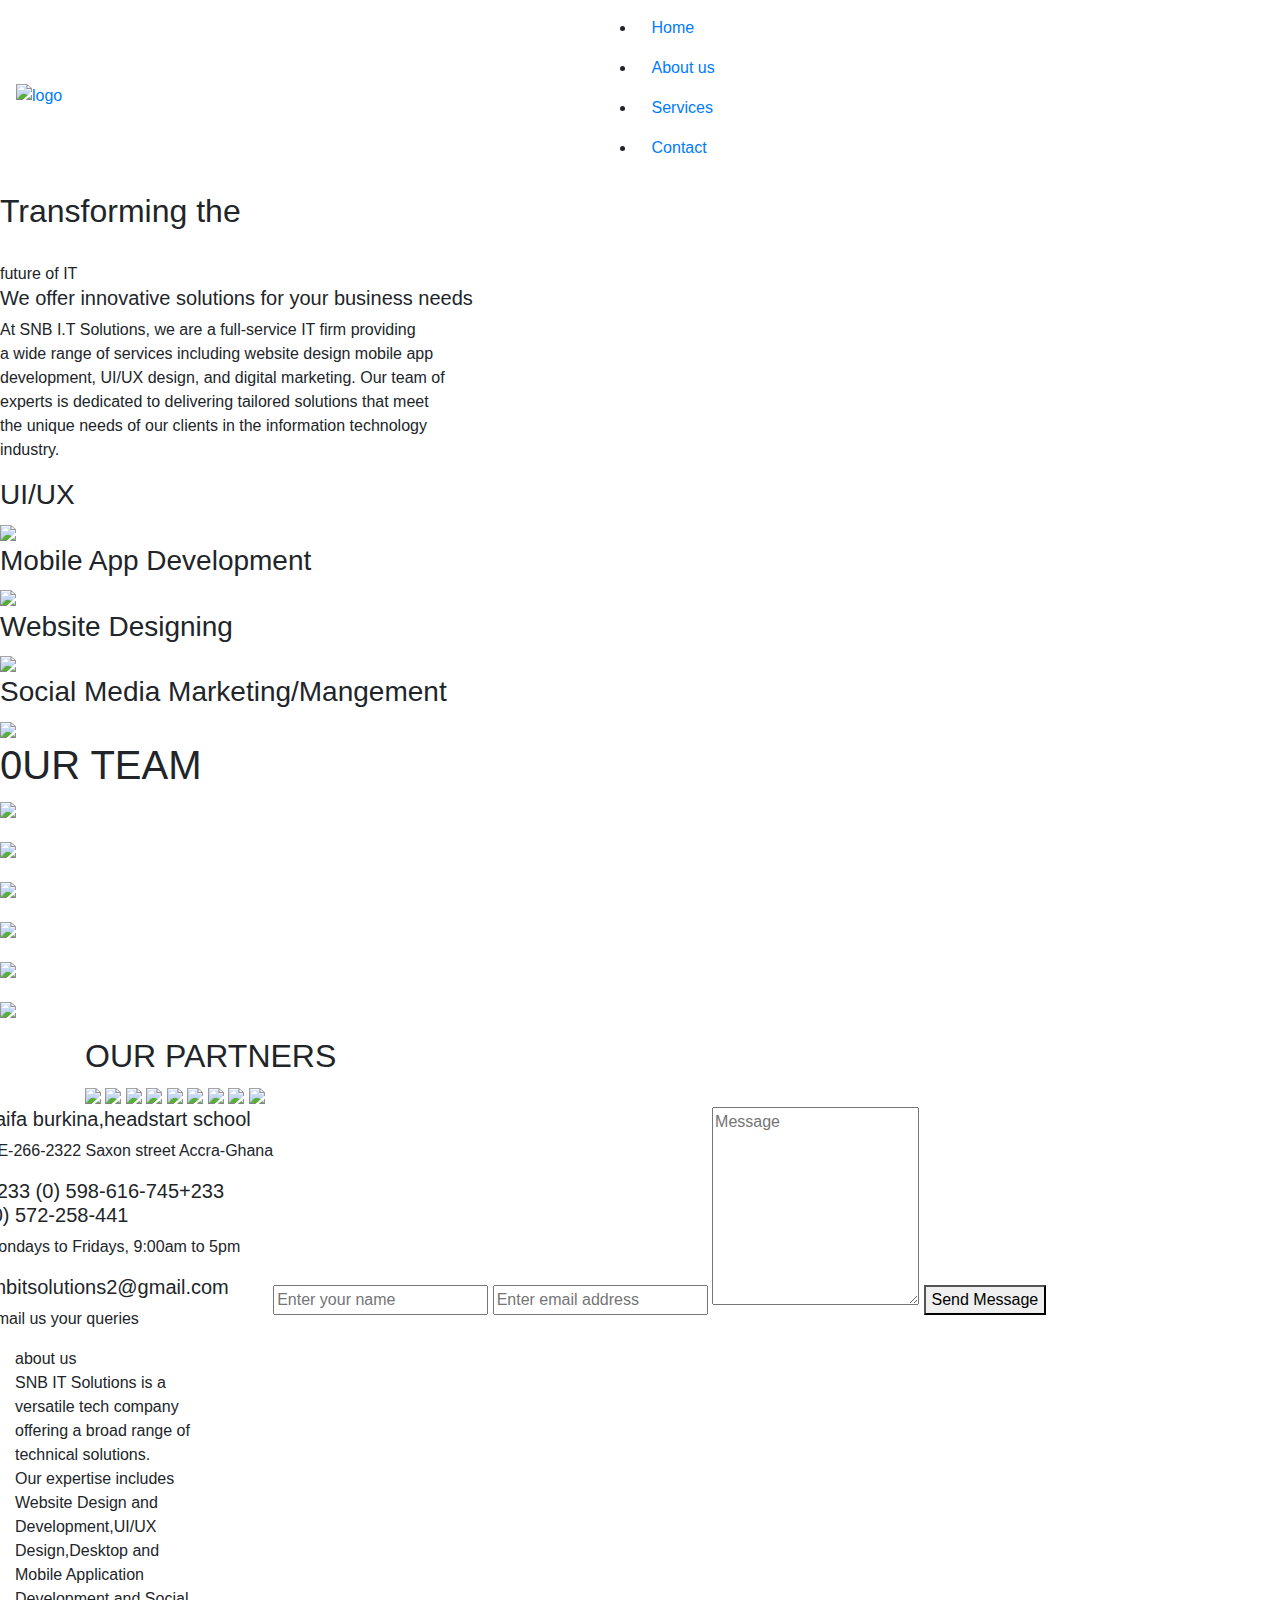
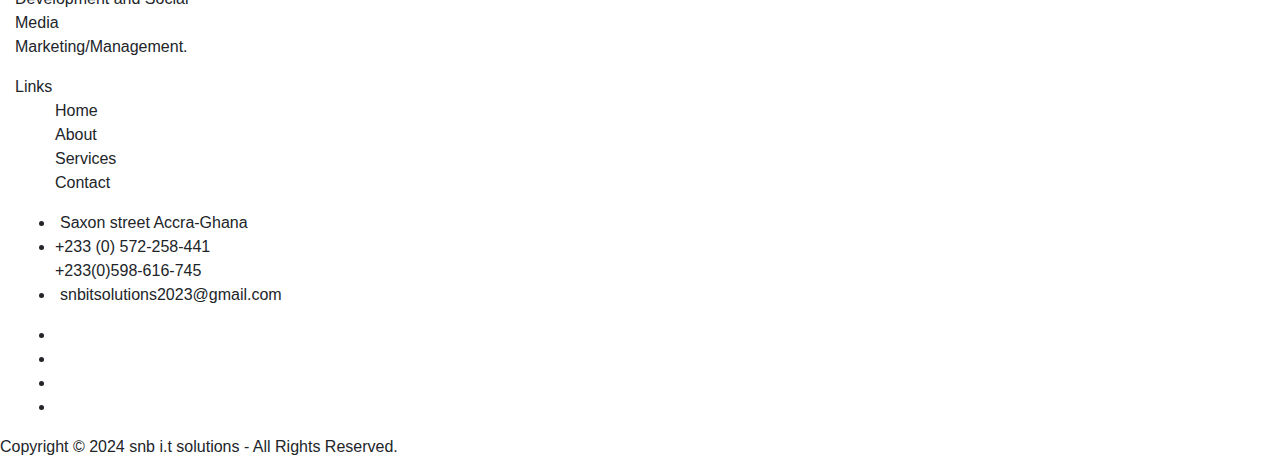
==== index.html @ c9ddc900 "kwadjoAfriyie" ====
<!DOCTYPE html>
<html lang="en">
<head>
    <meta charset="UTF-8">
    <meta name="viewport" content="width=device-width, initial-scale=1.0">
    <title>SNB I.T Solutions</title>
    <link rel="stylesheet" href="style.css">
    <link rel="preconnect" href="https://fonts.googleapis.com">
    <script src="https://kit.fontawesome.com/a076d05399.js" crossorigin="anonymous"></script>
    <script src="https://kit.fontawesome.com/1165876da6.js" crossorigin="anonymous"></script>
    <link rel="preconnect" href="https://fonts.gstatic.com" crossorigin> 
    <link href="https://fonts.googleapis.com/css2?family=Open+Sans:ital,wght@0,300..800;1,300..800&family=Rubik:ital,wght@0,300..900;1,300..900&display=swap" rel="stylesheet">
    <link rel="stylesheet" href="https://maxcdn.bootstrapcdn.com/bootstrap/4.5.2/css/bootstrap.min.css">
    <script src="https://ajax.googleapis.com/ajax/libs/jquery/3.5.1/jquery.min.js"></script>
    <script src="https://cdnjs.cloudflare.com/ajax/libs/popper.js/1.16.0/umd/popper.min.js"></script>
    <script src="https://kit.fontawesome.com/94aa56387a.js" crossorigin="anonymous"></script>
    <script src="https://maxcdn.bootstrapcdn.com/bootstrap/4.5.2/js/bootstrap.min.js"></script>
</head>
<body>

 <header class="header">

    <nav class="navbar">
        <a href="#" class="nav-logo">
        <img src="images/snb.png" alt="logo" class="logo">
        </a>
            <ul class="nav-menu">
                <li class="nav-item">
                    <a href="index.html" class="nav-link">Home</a>
                </li>
                <li class="nav-item">
                    <a href="about.html" class="nav-link">About us</a>
                </li>
                <li class="nav-item">
                    <a href="services.html" class="nav-link">Services</a>
                </li>
                <li class="nav-item">
                    <a href="contact.html" class="nav-link">Contact</a>
                </li>
            </ul>
            <div class="hamburger">
                <span class="bar"></span>
                <span class="bar"></span>
                <span class="bar"></span>
            </div>
    </nav>

        <div class="text-box">
            <h2> Transforming the </h2> <br>
             <span>future of IT</span>
            <h5>We offer innovative solutions for your business needs</h5>
    
            <h2 class="solutions"></h2>
            <p class="par">
            At SNB I.T Solutions, we are a full-service IT firm providing <br>
            a wide range of services including website design mobile app<br>
            development, UI/UX design, and digital marketing. Our team of <br>
            experts is dedicated to delivering tailored solutions that meet <br>
            the unique needs of our clients in the information technology <br>
            industry.</p>
        </div>
 </header>




<!-------------------------------ABOUT US SECTION--------------------------------------------->





<section class="container__image">
    <div class="course-image">
    <h3>UI/UX</h3>
    <img src="images/UIandUX.jpg">
    </div>
    
    <div class="course-image">
    <h3>Mobile App Development</h3>
    <img src="images/mobileappdev.jpg">
    </div>
    
    <div class="course-image">
    <h3>Website Designing</h3>
    <img src="images/webdesigner.jpg">
    </div>
    
    <div class="course-image">
    <h3>Social Media Marketing/Mangement</h3>
    <img src="images/marketingadsocialmediamng.jpg">
    </div>
    </section>







<!-------------------------------------OUR TEAM----------------------------------------------------->

<div class="h-div">
    <h1>0UR TEAM</h1>
</div>
<section class="members">

    <div class="wrapper">
        <div class="CARD">
            <img src="images/topsy.jpg">
            <div class="info">
                <h5></h5>
                <p></p>
            </div>
        </div>
        <div class="CARD">
            <img src="images/backend.jpg">
            <div class="info">
                <h5></h5>
                <p></p>
            </div>
        </div>
        <div class="CARD">
            <img src="images/IMG-20241110-WA0057.jpg">
            <div class="info">
                <h5></h5>
                <p></p>
            </div>
        </div>
        <div class="CARD">
            <img src="images/lester.png">
            <div class="info">
                <h5></h5>
                <p></p>
            </div>
        </div>
        <div class="CARD">
            <img src="images/UXnUidesigner.jpg">
            <div class="info">
                <h5></h5>
                <p></p>
            </div>
        </div>
        <div class="CARD">
            <img src="images/doc.jpg">
            <div class="info">
                <h5></h5>
                <p></p>
            </div>
        </div>
        </div>
    </section>


<!---------------------------------------------OUR PARTNERS SECTION----------------------------------------->



    
<section class="container">
    <div class="image-section-title"><h2><span>OUR PARTNERS</span></h2>
    <div class="image-row">
        <img src="images/food.jpg" width="80">
        <img src="images/church.jpg" width="200">
        <img src="images/image.png" width="50">
        <img src="images/cocotee.png" width="100">
        <img src="images/1.png">
        <img src="images/2.png">
        <img src="images/3.png">
        <img src="images/lukz.jpg">
        <img src="images/firm answers.png">
    </div>
</section>


    <!------------------------------CONTACT SECTION--------------------------->

      



    <section class="contact-us">

        <div class="row">
            <div class="contact">
                <div>
                    <i class="fa fa-home"></i>
                    <span>
                        <h5>Taifa burkina,headstart school</h5>
                        <p>GE-266-2322 Saxon street Accra-Ghana</p>
                    </span>
                </div>
                <div>
                    <i class="fa fa-phone"></i>
                    <span>
                        <h5>+233 (0) 598-616-745+233<br> (0) 572-258-441</h5>
                        <p> Mondays to Fridays, 9:00am to 5pm</p>
                    </span>
                </div>
                <div>
                    <i class="fa fa-envelope-o"></i>
                    <span>
                        <h5>snbitsolutions2@gmail.com</h5>
                        <p>Email us your queries</p>
                    </span>
                </div>
            </div>
        
    
            <div class="contact-col">

            <form action="https://formsubmit.co/snbitsolutions2@gmail.com" method="POST">
                <!--honey pot-->
              <input type="text" name="_honey" style="display: none;">
               <!--Disable Captcha-->
               <input type="hidden" name="_captcha" value="false"> 

               <input type="hidden" name="next" value="https://kwadjoafriyieokrah.github.io/Mr-Okrah/Thank You!.html">
               
                <input type="text" name="name" placeholder="Enter your name" required>
                <input type="email"  name="email" placeholder="Enter email address" required>
                <textarea rows="8" name="Message" placeholder="Message" required></textarea>
                <button type="submit" name="submit" class="hero-btn red-btn">Send Message</button>
                </form>
            </div>
        </div>
    </section>
    





<!--------------------------------------footer Section------------------------>




<footer>
    <div class="container-div">
        <div class="row-box">
            <div class="col-lg-2 col-md-6 square">
            <div class="brand">about us</div>
            <p class="about">
            SNB IT Solutions is a versatile tech company offering a broad range of technical solutions.<br>
            Our expertise includes Website Design and Development,UI/UX Design,Desktop and Mobile Application
            Development and Social Media Marketing/Management.         
            </p>
            </div>
          
            <div class="col-lg-2 col-md-6 square">
                <div class="heading">Links</div>
                <ul class="l-list">
                    <li style="display: block;">Home</li>
                    <li style="display: block;">About</li>
                    <li style="display: block;">Services</li>
                    <li style="display: block;">Contact</li>
                </ul>
            </div>
            <div class="col-lg-4 col-md-6 square">
                <div class="heading"></div>
                <ul class="contact-div">
                    <li><i class="fa fa-map-marker" style="margin-right: 5px;"></i><span>Saxon street Accra-Ghana</span></li>
                    <li><i class="fa fa-phone fa"></i><span>+233 (0) 572-258-441</span>
                    <span class="inline"><br>+233(0)598-616-745</span></li>
                    <li><i class="fa fa-envelope" style="margin-right: 5px;"></i><span>snbitsolutions2023@gmail.com</span></li>
                </ul>
                   <ul class="social-media" >
                    <li><i class="fa fa-facebook fa"></i></li>
                    <li><i class="fa fa-instagram fa"></i></li>
                    <li><i class="fa fa-linkedin fa"></i></li>
                    <li><i class="fa fa-twitter fa"></i></li>
                </ul>
            </div>
        </div>
    </div>
</footer>
<!-------------after footer----->
<div class="copy">Copyright © 2024 snb i.t solutions - All Rights Reserved.</a></div>









<script src="script.js"></script>
</body>
</html>
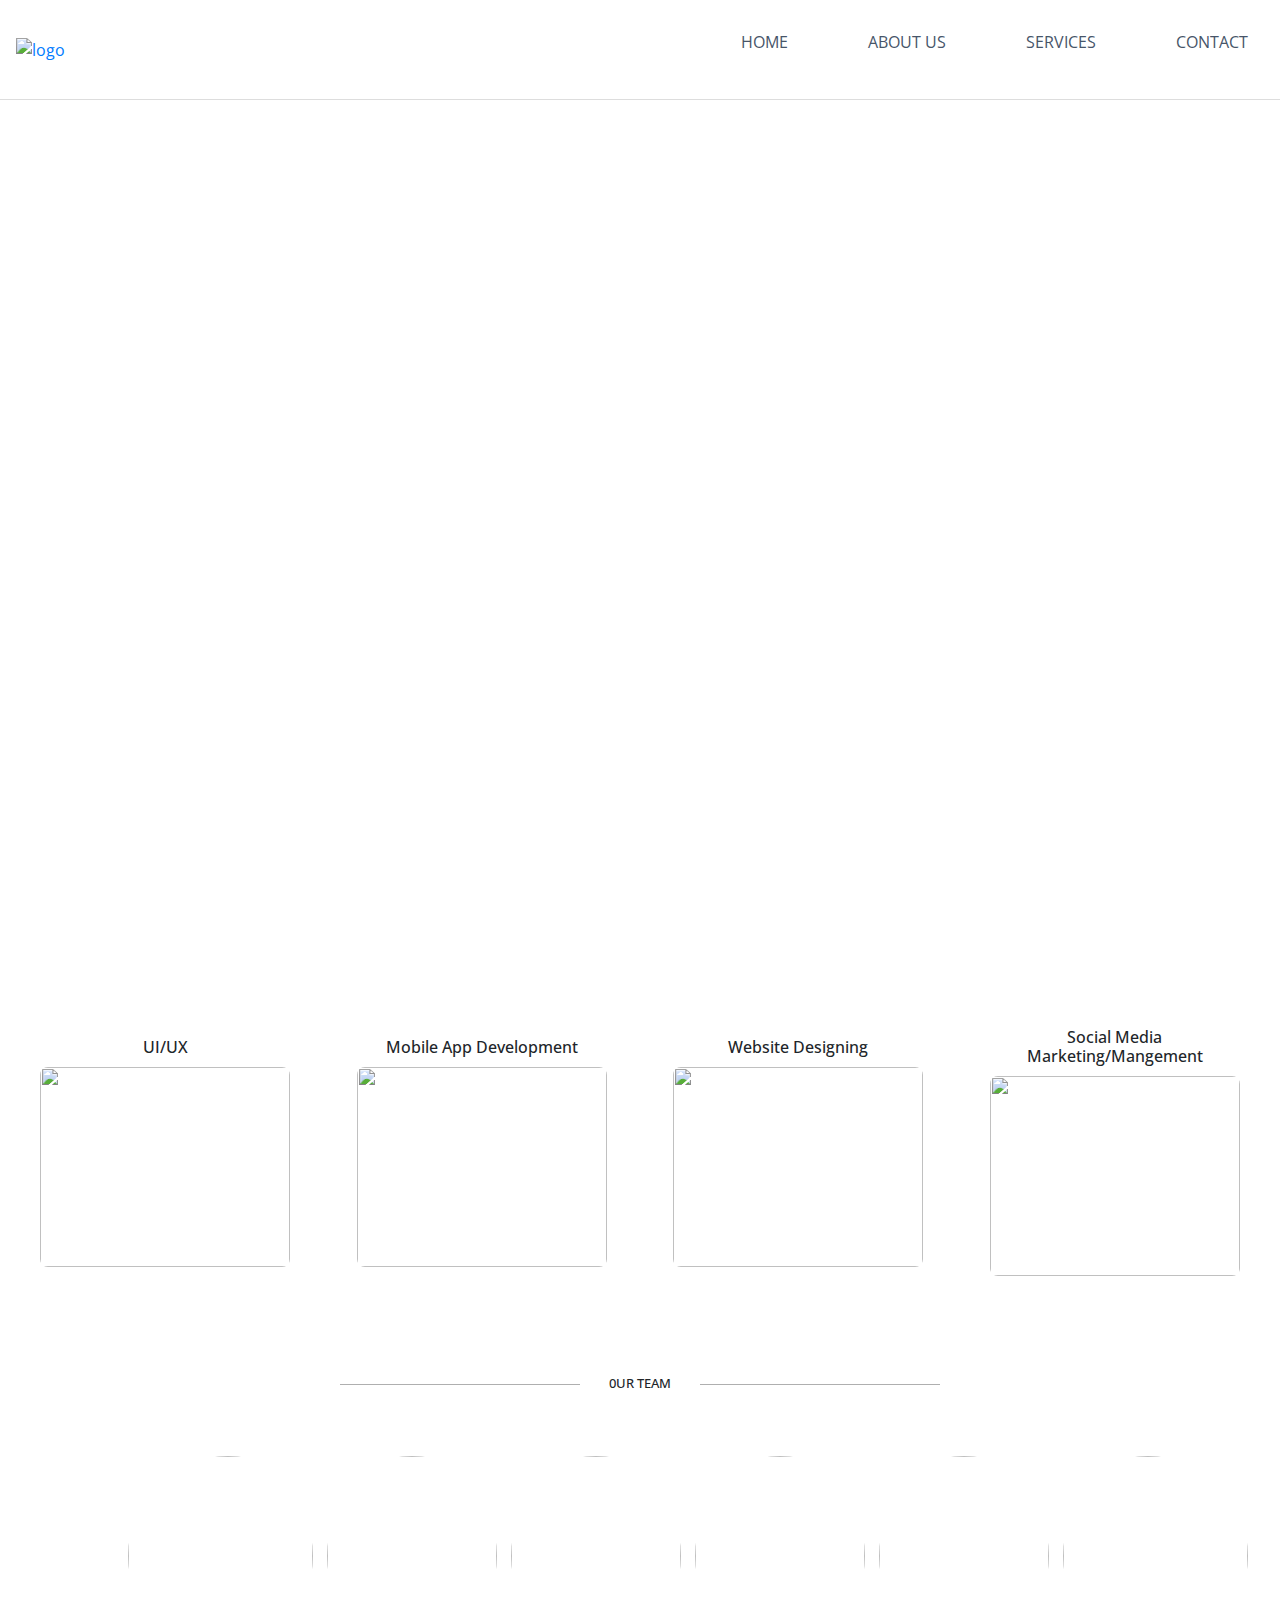
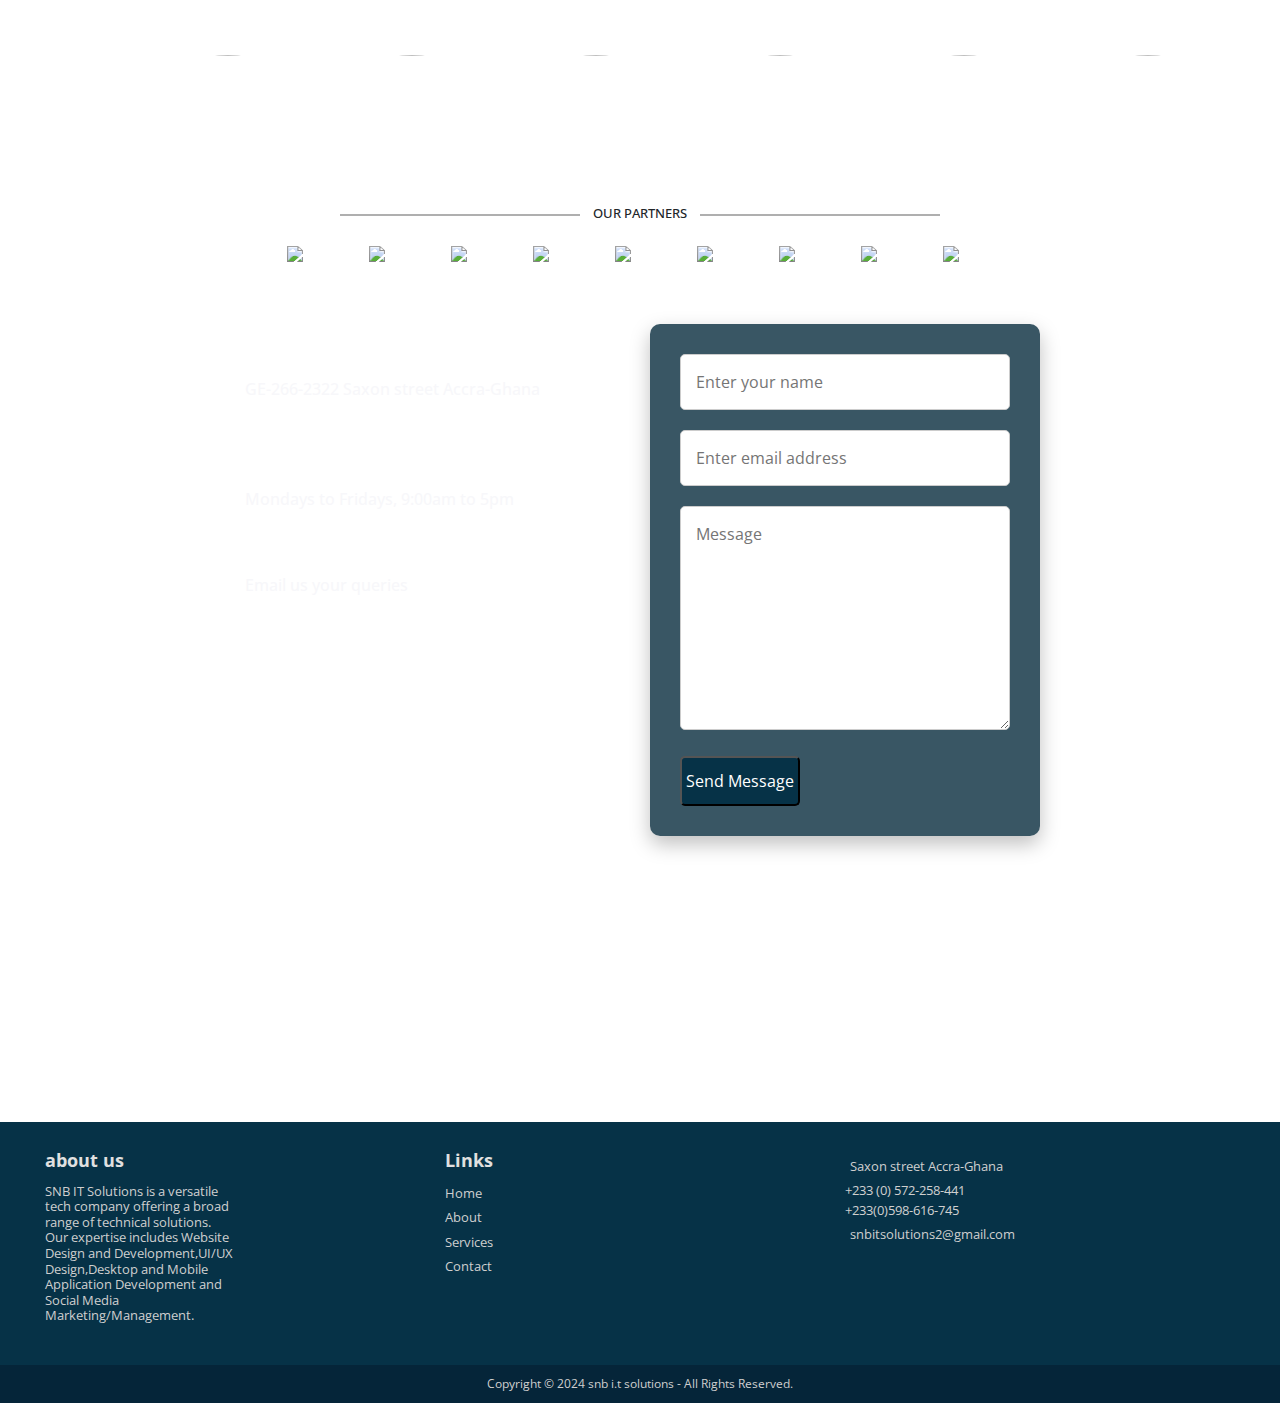
==== commit 858c57df: "major changes for than-you page" ====
--- a/index.html
+++ b/index.html
@@ -208,20 +208,22 @@
         
     
             <div class="contact-col">
-
-            <form action="https://formsubmit.co/snbitsolutions2@gmail.com" method="POST">
-                <!--honey pot-->
-              <input type="text" name="_honey" style="display: none;">
-               <!--Disable Captcha-->
-               <input type="hidden" name="_captcha" value="false"> 
-
-               <input type="hidden" name="next" value="https://kwadjoafriyieokrah.github.io/Mr-Okrah/Thank You!.html">
-               
-                <input type="text" name="name" placeholder="Enter your name" required>
-                <input type="email"  name="email" placeholder="Enter email address" required>
-                <textarea rows="8" name="Message" placeholder="Message" required></textarea>
-                <button type="submit" name="submit" class="hero-btn red-btn">Send Message</button>
-                </form>
+                <form action="https://formsubmit.co/4e933ce1ca119b290fdac58d8a3fe928" method="POST">
+                    <!-- Honey Pot & Captcha -->
+                    <input type="text" name="_honey" style="display: none;">
+                    <input type="hidden" name="_captcha" value="false">
+                    
+                    <!-- Add These Two Lines -->
+                    <input type="hidden" name="_next" value="https://kwadjoafriyieokrah.github.io/form-submissons/thank-you.html"> 
+                    <input type="hidden" name="_template" value="basic">
+                
+                    <!-- Your Existing Fields -->
+                    <input type="text" name="name" placeholder="Enter your name" required>
+                    <input type="email" name="email" placeholder="Enter email address" required>
+                    <textarea rows="8" name="Message" placeholder="Message" required></textarea>
+                    <button type="submit" class="hero-btn red-btn">Send Message</button>
+                  </form>
+        
             </div>
         </div>
     </section>
@@ -263,7 +265,7 @@
                     <li><i class="fa fa-map-marker" style="margin-right: 5px;"></i><span>Saxon street Accra-Ghana</span></li>
                     <li><i class="fa fa-phone fa"></i><span>+233 (0) 572-258-441</span>
                     <span class="inline"><br>+233(0)598-616-745</span></li>
-                    <li><i class="fa fa-envelope" style="margin-right: 5px;"></i><span>snbitsolutions2023@gmail.com</span></li>
+                    <li><i class="fa fa-envelope" style="margin-right: 5px;"></i><span>snbitsolutions2@gmail.com</span></li>
                 </ul>
                    <ul class="social-media" >
                     <li><i class="fa fa-facebook fa"></i></li>
--- a/style.css
+++ b/style.css
@@ -0,0 +1,1276 @@
+* {
+  margin: 0px;
+  padding: 0px;
+  box-sizing: border-box;
+  font-family: "Open Sans", serif;
+  font-optical-sizing: auto;
+  font-weight: weight;
+  font-style: normal;
+}
+
+body {
+  font-family: "Open Sans", serif;
+  overflow-x: hidden;
+}
+
+.header {
+  min-height: 100vh;
+  background: url(images/bac.jpg);
+  background-size: cover;
+  background-repeat: no-repeat;
+  background-attachment: fixed;
+  background-position: center;
+}
+
+.nav-menu li {
+  list-style: none;
+}
+
+li a {
+  text-decoration: none;
+  font-size: x-large;
+  font-weight: 600;
+}
+
+.navbar {
+  display: flex;
+  background-color: #fff;
+  height: 100px;
+  justify-content: space-between;
+  align-items: center;
+  padding: 1rem 1.5rem;
+  border-bottom: 1px solid #ddd;
+}
+.hamburger {
+  display: none;
+}
+.bar {
+  display: block;
+  width: 25px;
+  height: 3px;
+  margin: 5px auto;
+  -webkit-transition: all 0.3s ease-in-out;
+  transition: all 0.3s ease-in-out;
+  background-color: #101010;
+}
+.nav-menu {
+  display: flex;
+  justify-content: space-between;
+  align-items: center;
+  text-transform: uppercase;
+}
+.nav-item {
+  margin-left: 3rem;
+}
+.nav-link {
+  font-size: 1rem;
+  font-weight: 400;
+  color: #475569;
+}
+.nav-link:hover {
+  color: #482ff7;
+}
+.nav-logo {
+  display: flex;
+  background-color: #fff;
+  align-items: center;
+  text-decoration: none;
+  height: 100%;
+}
+
+.nav-logo .logo {
+  max-height: 95%;
+  height: auto;
+  max-width: 120%;
+  object-fit: contain;
+}
+
+@media screen and (max-width: 768px) {
+  .nav-menu {
+    position: fixed;
+    left: -100%;
+    top: 5rem;
+    flex-direction: column;
+    background-color: #110a0a;
+    z-index: 9999;
+    width: 100%;
+    border-radius: 10px;
+    text-align: center;
+    transition: 0.3s;
+    box-shadow: 0 10px 27px rgba(0, 0, 0, 0.05);
+  }
+
+  .nav-menu.active {
+    left: 0;
+  }
+  .nav-item {
+    margin: 2.5rem 0;
+  }
+  .hamburger {
+    display: block;
+    cursor: pointer;
+  }
+
+  .overlay.active {
+    display: block;
+  }
+
+  .hamburger.active .bar:nth-child(2) {
+    opacity: 0;
+  }
+  .hamburger.active .bar:nth-child(1) {
+    transform: translateY(8px) rotate(45deg);
+  }
+  .hamburger.active .bar:nth-child(3) {
+    transform: translateY(-8px) rotate(-45deg);
+  }
+}
+/*--------------------------------*/
+
+.text-box {
+  max-width: 500px;
+  margin: 100px 20px 0 auto;
+  border-radius: 8px;
+  margin-right: 20px;
+  position: relative;
+  padding: 20px;
+  border-radius: 8px;
+  color: #fff;
+  text-align: right;
+}
+
+.text-box h2,
+.text-box h5,
+.text-box p {
+  margin: 10px 0;
+  line-height: 1.6;
+}
+.text-box h2 {
+  font-size: 30px;
+  margin: 0;
+  line-height: 1.2;
+}
+.text-box span {
+  display: block;
+  margin-top: 5px;
+  font-size: 20px;
+}
+.text-box h5 {
+  font-size: 18px;
+}
+.text-box .par {
+  font-size: 16px;
+}
+
+/* mobiles styles for small screen size */
+
+@media (min-width: 320px) {
+  .text-box {
+    text-align: center;
+    width: 100%;
+  }
+
+  .text-box h2 {
+    font-size: 24px;
+  }
+
+  .text-box .solutions {
+    max-width: 90%;
+    font-size: 16px;
+  }
+
+  .text-box .par {
+    width: 90%;
+    margin: 10px auto;
+    text-align: center;
+  }
+
+  .text-box span {
+    font-size: 28px;
+    padding-right: 0;
+  }
+}
+
+@media (min-width: 570px) {
+  .text-box h2 {
+    font-size: 32px;
+  }
+
+  .text-box .solutions {
+    max-width: 80%;
+  }
+}
+
+/* Mobile styles (up to 768px) */
+@media (max-width: 768px) {
+  .text-box {
+    top: 100px;
+    max-width: 100%;
+    margin: 120px auto 0 auto;
+    text-align: center;
+  }
+}
+
+/*-----------------------WHAT WE DO CONTENT--------------*/
+
+.container__image {
+  margin-top: 10%;
+  display: flex;
+  flex-wrap: wrap;
+  justify-content: center;
+  gap: 15px;
+  width: 100%;
+}
+.course-image {
+  flex-basis: calc(33.33% -20px);
+  max-width: 250px;
+  text-align: center;
+}
+.course-image h3 {
+  font-size: 16px;
+  font-family: inherit;
+  margin-bottom: 10px;
+}
+.course-image img {
+  width: 100%;
+  height: auto;
+  border-radius: 8px;
+  transition: 0.3s ease;
+}
+
+.course-image img:hover {
+  transform: scale(1.1);
+}
+
+/*-------------------------OUR TEAM-------------------------*/
+
+.h-div {
+  margin-top: 10%;
+  font-family: "Open Sans", serif;
+  margin: 100px auto;
+  max-width: 600px;
+  position: relative;
+  margin-bottom: 1.5rem;
+  font-size: 15px;
+  text-align: center;
+}
+.h-div::before {
+  content: "";
+  display: block;
+  width: 240px;
+  height: 1px;
+  background: rgba(0, 0, 0, 0.315);
+  position: absolute;
+  z-index: -2;
+  left: 0;
+  top: 50%;
+}
+.h-div::after {
+  content: "";
+  display: block;
+  width: 240px;
+  height: 1px;
+  background-color: rgba(0, 0, 0, 0.315);
+  position: absolute;
+  z-index: -2;
+  right: 0;
+  top: 50%;
+}
+
+.h-div h1 {
+  text-align: center;
+  font-size: 20px;
+  font-size: small;
+}
+.members {
+  margin-top: 5%;
+  width: 100%;
+  height: 100%;
+  display: flex;
+  justify-content: center;
+  align-items: center;
+}
+.card span {
+  display: block;
+}
+.wrapper {
+  display: flex;
+  border-radius: 20px;
+  width: 80%;
+  justify-content: space-between;
+  gap: 5rem;
+}
+.CARD {
+  width: 400px;
+  height: 250px;
+  padding: 2rem 1rem;
+  position: relative;
+  display: flex;
+  align-items: flex-end;
+  transition: 0.5s ease-in-out;
+}
+.CARD:hover {
+  transform: translateY(20px);
+}
+.CARD:before {
+  content: "";
+  position: absolute;
+  top: 0;
+  left: 0;
+  display: block;
+  width: 100%;
+  height: 100%;
+  z-index: 2;
+  transition: 0.5s all;
+  opacity: 1;
+}
+.CARD:hover:before {
+  opacity: 1;
+}
+.CARD img {
+  width: 200px;
+  height: 200px;
+  border-radius: 50%;
+  object-fit: cover;
+  position: absolute;
+  top: 0;
+  left: 0;
+  transform: all 0.4s ease;
+}
+.CARD img:hover {
+  transform: scale();
+  box-shadow: 0 4px 8px rgba(0, 0, 0, 0.2);
+}
+.CARD .info {
+  position: relative;
+  z-index: 3;
+  color: rgb(0, 0, 0);
+  opacity: 0;
+  transform: translateY(30px);
+  transform: 0.4s all;
+}
+.info h5 {
+  font-size: 20px;
+  font-family: "Open Sans", serif;
+  font-weight: 500;
+}
+.CARD:hover .info {
+  opacity: 1;
+  transform: translateY(0px);
+}
+
+/*-----------------media screen size for our team-----*/
+
+@media (max-width: 320px) {
+  .wrapper {
+    flex-direction: row;
+    width: 95%;
+    gap: 2rem;
+    margin-bottom: 40px;
+  }
+
+  .CARD {
+    width: 100%;
+    height: 200px;
+  }
+
+  .CARD img {
+    width: 150px;
+    height: 150px;
+  }
+}
+
+@media (max-width: 576px) {
+  .h-div::before,
+  .h-div::after {
+    width: 50px;
+  }
+  .wrapper {
+    flex-direction: row;
+    flex-wrap: wrap;
+    justify-content: center;
+    gap: 1rem;
+    margin-bottom: 40px;
+  }
+
+  .CARD {
+    width: 45%;
+    height: auto;
+    padding: 1rem;
+    text-align: center;
+  }
+  .CARD img {
+    width: 100px;
+    height: 100px;
+    display: block;
+    margin-left: auto;
+    margin-right: auto;
+  }
+  .info h5 {
+    font-size: 14px;
+  }
+}
+
+@media (max-width: 768px) {
+  .h-div::before,
+  .h-div::after {
+    width: 100px;
+  }
+  .wrapper {
+    margin-bottom: 40px;
+  }
+}
+
+@media (max-width: 992px) {
+  .wrapper {
+    flex-direction: row;
+    flex-wrap: wrap;
+    justify-content: center;
+    gap: 3rem;
+    color: #ccc;
+  }
+  .CARD {
+    width: 300px;
+    height: auto;
+  }
+
+  .CARD img {
+    width: 180px;
+    height: 180px;
+  }
+  .info h5 {
+    font-size: 18px;
+  }
+}
+
+@media (min-width: 993px) {
+  .wrapper {
+    flex-wrap: nowrap;
+    justify-content: space-between;
+    gap: 5rem;
+  }
+  .CARD {
+    width: 400px;
+    height: 250px;
+  }
+  .CARD img {
+    width: 200px;
+    height: 200px;
+  }
+}
+@media (min-width: 1200px) {
+  .wrapper {
+    width: 80%;
+    gap: 5rem;
+  }
+}
+
+/*---------------------OUR PARTNER--------------------*/
+
+.container {
+  width: 100%;
+  margin: 2rem 0;
+}
+
+.image-section-title h2 {
+  margin: 100px auto;
+  font-size: small;
+  max-width: 600px;
+  position: relative;
+  margin-bottom: 1.5rem;
+  text-align: center;
+}
+
+.image-section-title h2::before {
+  content: "";
+  display: block;
+  width: 240px;
+  height: 2px;
+  background: rgba(0, 0, 0, 0.315);
+  position: absolute;
+  z-index: -2;
+  left: 0;
+  top: 50%;
+}
+.image-section-title h2::after {
+  content: "";
+  display: block;
+  width: 240px;
+  height: 2px;
+  background-color: rgba(0, 0, 0, 0.315);
+  position: absolute;
+  z-index: -2;
+  right: 0;
+  top: 50%;
+}
+.image-row {
+  display: flex;
+  justify-content: center;
+  gap: 2rem;
+  flex-wrap: wrap;
+  padding: 0 1rem;
+}
+
+.image-row img {
+  width: 50px;
+  height: auto;
+  overflow: hidden;
+  object-fit: cover;
+}
+
+@media (max-width: 480px) {
+  .image-section-title h2::before,
+  .image-section-title h2::after {
+    width: 50px;
+    top: calc(50% +15px);
+  }
+}
+
+@media (max-width: 768px) {
+  .image-section-title h2::before,
+  .image-section-title h2::after {
+    width: 100px;
+    top: calc(50% + 10px);
+  }
+}
+
+/*-----------------------CONTACT SECTION------------------*/
+
+.contact-us {
+  margin-top: 10%;
+  width: 100%;
+  min-height: 500px;
+  margin: 0 auto;
+  background: url(images/download.jpg) center center;
+  background-repeat: no-repeat;
+  background-size: cover;
+  display: flex;
+  align-items: center;
+  justify-content: center;
+  padding: 20px;
+  position: relative;
+}
+.contact-col {
+  flex: 1;
+  margin-top: 10%;
+  max-width: 500px;
+  background: rgba(8, 44, 61, 0.8);
+  padding: 30px;
+  color: #fff;
+  border-radius: 10px;
+  box-shadow: 0 8px 20px rgba(0, 0, 0, 0.25);
+  margin: 10px;
+}
+.contact {
+  margin-top: 0;
+  padding-top: 20px;
+  flex-basis: 50%;
+  background: none;
+  opacity: 1;
+  height: auto;
+  width: 100%;
+  filter: none;
+  line-height: 2;
+  margin-left: 0;
+  color: #f9f9f9;
+}
+
+.contact div {
+  display: flex;
+  align-items: flex-start;
+  margin-bottom: 20px;
+}
+.contact div .fa {
+  font-size: 30px;
+  color: rgb(207, 52, 104);
+  margin-right: 15px;
+}
+.contact div p {
+  font-weight: 500;
+  color: rgb(247, 247, 250);
+  margin-bottom: 5px;
+}
+.contact div h5 {
+  font-size: 20px;
+  margin-bottom: 5px;
+  color: #fff;
+  font-weight: 500;
+}
+.contact-col input,
+.contact-col textarea {
+  width: 100%;
+  padding: 15px;
+  text-align: left;
+  margin-bottom: 20px;
+  outline: none;
+  border: 1px solid #ccc;
+  border-radius: 5px;
+  text-align: left;
+  box-sizing: border-box;
+  font-size: 16px;
+  color: #333;
+}
+.contact-col textarea {
+  min-height: 100px;
+}
+.red-btn {
+  background-color: #063247;
+  color: white;
+  width: 120px;
+  height: 50px;
+  transition: 0.3s ease;
+  border-radius: 5px;
+  font-size: 16px;
+}
+.red-btn:hover {
+  background-color: #fff;
+  color: #063247;
+  border: 1px solid #063247;
+}
+
+/*---------------------FOOTER SECTION------------------*/
+
+/* Base Styles for Footer */
+footer {
+  margin-top: 20%;
+  background-color: #063247;
+  color: #ffffff;
+  padding: 20px 20px;
+  text-align: left;
+  font-family: Arial, sans-serif;
+}
+
+footer .container-div {
+  max-width: 1200px;
+  margin: 0 auto;
+}
+
+footer .row-box {
+  display: flex;
+  flex-wrap: wrap;
+  justify-content: space-between;
+  gap: 15px;
+}
+
+footer .square {
+  flex: 1;
+  min-width: 200px;
+  padding: 5px;
+}
+
+footer .brand,
+footer .heading {
+  font-size: 18px;
+  font-weight: bold;
+  margin-bottom: 10px;
+  color: #e0e0e0;
+}
+
+footer .about {
+  font-size: 13px;
+  line-height: 1.2; /* Add line spacing for readability */
+  color: #cfcfcf;
+}
+
+footer .l-list,
+footer .contact-div {
+  list-style: none; /* Remove default bullets */
+  padding: 0;
+  margin: 0;
+}
+
+footer .l-list li,
+footer .contact-div li {
+  margin: 5px 0; /* Space between list items */
+  font-size: 13px;
+  color: #cfcfcf;
+}
+
+footer .l-list li:hover,
+footer .contact-div li:hover {
+  color: #ffffff; /* Highlight on hover */
+  cursor: pointer;
+}
+
+footer .social-media {
+  display: flex;
+  gap: 10px; /* Space between icons */
+  margin-top: 10px;
+}
+
+footer .social-media li {
+  font-size: 16px;
+  list-style: none;
+  color: #e0e0e0;
+  transition: color 0.3s;
+}
+
+footer .social-media li:hover {
+  color: #ffffff; /* Highlight icons on hover */
+}
+
+.copy {
+  background-color: #052539; /* Slightly darker than the footer */
+  text-align: center;
+  padding: 10px 0; /* Reduced padding */
+  color: #cfcfcf;
+  font-size: 12px; /* Smaller text size */
+}
+
+@media screen and (min-width: 320px) {
+  /* Container Image Section */
+  .container__image {
+    flex-direction: column;
+    align-items: center;
+    gap: 2rem;
+  }
+
+  .course-image {
+    flex-basis: 100%;
+  }
+
+  .course-image img {
+    width: 200px;
+    height: 150px;
+  }
+
+  /* Team Section */
+
+  /* Contact Section */
+  .contact-us {
+    width: 95%;
+    height: auto;
+  }
+
+  .contact {
+    width: 90%;
+    margin: 10px auto;
+  }
+
+  .contact-col {
+    margin: 10px;
+  }
+}
+
+/* Small Devices (tablets, 576px and up) */
+@media screen and (min-width: 576px) {
+  .text-box h2 {
+    font-size: 32px;
+  }
+
+  .text-box .solutions {
+    max-width: 80%;
+  }
+
+  .course-image img {
+    width: 220px;
+    height: 170px;
+  }
+}
+
+/* Medium Devices (tablets, 768px and up) */
+@media screen and (min-width: 768px) {
+  @media (max-width: 768px) {
+    .text-box {
+      width: 100%;
+      right: 10px; /* Reduce right alignment for smaller screens */
+      text-align: center; /* Center-align for mobile */
+      transform: translateY(-50%); /* Keep vertical centering */
+    }
+
+    .text-box .solutions,
+    .text-box .par {
+      max-width: 100%; /* Full width for smaller devices */
+      margin: 0 auto; /* Center content on smaller screens */
+    }
+
+    .text-box span {
+      font-size: 32px; /* Reduce font size for smaller screens */
+      padding-right: 0; /* Remove extra padding on smaller screens */
+    }
+
+    .text-box h2 {
+      font-size: 28px;
+    }
+  }
+
+  .container__image {
+    flex-direction: row;
+    flex-wrap: wrap;
+    justify-content: center;
+  }
+
+  .course-image {
+    flex-basis: 45%;
+  }
+
+  .contact {
+    width: 300px;
+  }
+}
+
+@media screen and (min-width: 992px) {
+  .text-box h2 {
+    font-size: 40px;
+  }
+
+  .text-box span {
+    font-size: 40px;
+    padding-right: 5rem;
+  }
+
+  .course-image img {
+    width: 250px;
+    height: 200px;
+  }
+
+  .contact-us {
+    width: 80%;
+  }
+}
+
+/* Extra Large Devices (large desktops, 1200px and up) */
+@media screen and (min-width: 1200px) {
+  .container__image {
+    justify-content: space-between;
+    max-width: 1200px;
+    margin: 10% auto 0;
+  }
+}
+
+/*------------------ABOUT US.HTML--------------*/
+
+.WORDING {
+  display: flex;
+  align-items: center;
+  color: #cfcfcf;
+  justify-content: center;
+  background-color: #063247;
+  height: 200px;
+  width: 100%;
+  text-align: center;
+}
+
+.our__team {
+  width: 100%;
+  padding: 50px 0;
+  background-color: #f9f9f9;
+}
+.Wrapper {
+  display: flex;
+  justify-content: center;
+  gap: 30px;
+  max-width: 1200px;
+  margin: 0 auto;
+}
+.About {
+  display: flex;
+  flex-direction: column;
+  width: 45%;
+  box-shadow: 0 4px 6px rgba(0, 0, 0, 0.1);
+  border-radius: 8px;
+  overflow: hidden;
+}
+
+.About img {
+  width: 100%;
+  height: 550px;
+  object-fit: cover;
+  object-position: center top;
+}
+.INFO {
+  padding: 20px;
+  text-align: center;
+}
+.INFO h2 {
+  word-spacing: 0;
+  font-size: 10px;
+  font-weight: 500;
+  margin-bottom: 10px;
+  color: #333;
+}
+.INFO h4 {
+  color: #1f1d1d;
+  font-size: small;
+  font-family: "Open Sans", serif;
+  margin-bottom: 15px;
+}
+.INFO p {
+  color: #777;
+  font-size: 8px;
+  line-height: 1.2;
+}
+
+/* ----------------------------------Small Screens (Mobile) ---------------------------------*/
+@media screen and (max-width: 576px) {
+  .Wrapper {
+    flex-direction: column;
+    padding: 0 15px;
+  }
+
+  .About {
+    width: 100%;
+    margin-bottom: 20px;
+  }
+
+  .About img {
+    height: 350px;
+  }
+
+  .INFO h2 {
+    font-size: 1.5rem;
+  }
+
+  .INFO h4 {
+    font-size: 1rem;
+  }
+
+  .INFO p {
+    font-size: 0.9rem;
+  }
+}
+
+/* Medium Screens (Tablets) */
+@media screen and (min-width: 577px) and (max-width: 992px) {
+  .Wrapper {
+    flex-wrap: wrap;
+    gap: 20px;
+  }
+
+  .About {
+    width: 45%;
+  }
+
+  .About img {
+    height: 450px;
+  }
+
+  .INFO h2 {
+    font-size: 1.7rem;
+  }
+}
+
+/* Large Screens (Desktops) */
+@media screen and (min-width: 993px) {
+  .Wrapper {
+    gap: 30px;
+  }
+
+  .About {
+    width: 45%;
+  }
+
+  .About img {
+    height: 550px;
+  }
+
+  .INFO h2 {
+    font-size: 2rem;
+  }
+
+  .INFO p {
+    font-size: 1rem;
+  }
+}
+
+/*--------SERVICES.HTML PAGE-----------*/
+
+.CONTAINER__IMAGE {
+  display: flex;
+  flex-wrap: wrap;
+  justify-content: center;
+  align-items: flex-start;
+  gap: 20px;
+  padding: 50px 0;
+  background-color: #f9f9f9;
+}
+
+.COURSE__IMAGE {
+  display: flex;
+  flex-direction: column;
+  width: 100%;
+  box-shadow: 0 4px 6px rgba(0, 0, 0, 0.1);
+  border-radius: 8px;
+  margin-top: 10px;
+  overflow: hidden;
+}
+
+.COURSE__IMAGE h1 {
+  font-size: 1.2rem;
+  font-weight: 600;
+  text-align: center;
+  padding: 15px 10px;
+  background-color: #f0f0f0;
+  color: #333;
+  margin: 0;
+  white-space: nowrap;
+  overflow: hidden;
+  text-overflow: ellipsis;
+}
+.COURSE__IMAGE h6 {
+  font-size: 1rem;
+  font-weight: bold;
+  color: #555;
+  margin-bottom: 10px;
+  text-align: center;
+  margin-top: 10px;
+}
+.COURSE__IMAGE img {
+  width: 100%;
+  height: auto;
+  object-fit: cover;
+  border-bottom: 1px solid #ddd;
+}
+
+.COURSE__IMAGE P {
+  text-align: justify;
+  text-align: center;
+  line-height: 1.8;
+  font-size: 0.9rem;
+  color: #666;
+  padding: 10px 15px;
+  margin: 0;
+}
+
+/* ---------------------------------Small Screens (Mobile) ---------------------------*/
+@media screen and (max-width: 576px) {
+  .CONTAINER__IMAGE {
+    flex-direction: column;
+    padding: 20px 15px;
+    gap: 20px;
+  }
+
+  .COURSE__IMAGE {
+    width: 90%;
+    max-width: none;
+  }
+
+  .COURSE__IMAGE img {
+    height: 250px;
+  }
+
+  .COURSE__IMAGE h1 {
+    font-size: 1.2rem;
+  }
+  .COURSE__IMAGE h6 {
+    font-size: 0.9rem;
+  }
+  .COURSE__IMAGE p {
+    font-size: 0.8rem;
+  }
+}
+
+/* Medium Screens (Tablets) */
+@media screen and (min-width: 577px) and (max-width: 992px) {
+  .CONTAINER__IMAGE {
+    flex-wrap: wrap;
+    gap: 20px;
+  }
+
+  .COURSE__IMAGE {
+    width: 45%;
+  }
+
+  .COURSE__IMAGE img {
+    height: 350px;
+  }
+
+  .COURSE__IMAGE h1 {
+    font-size: 1.7rem;
+  }
+}
+
+/* Large Screens (Desktops) */
+@media screen and (min-width: 993px) {
+  .CONTAINER__IMAGE {
+    gap: 30px;
+    max-width: 1200px;
+    margin: 0 auto;
+  }
+
+  .COURSE__IMAGE {
+    width: 45%;
+  }
+
+  .COURSE__IMAGE img {
+    height: 450px;
+  }
+
+  .COURSE__IMAGE h1 {
+    font-size: 2rem;
+  }
+}
+
+.Pathners {
+  text-align: center;
+  padding: 20px;
+  background-color: #f9f9f9;
+}
+
+.Section h2 {
+  font-size: 24px;
+  font-weight: bold;
+  margin-bottom: 20px;
+  color: #333;
+  display: flex;
+  align-items: center;
+  justify-content: center;
+  gap: 10px;
+  position: relative;
+}
+
+.Section h2 span {
+  position: relative;
+  z-index: 1;
+}
+.Section h2::before,
+.Section h2::after {
+  content: "";
+  flex: 1;
+  height: 1px;
+  background-color: #000;
+  display: block;
+}
+
+.Image__Row {
+  display: flex;
+  justify-content: space-between;
+  align-items: center;
+  align-items: center;
+  gap: 20px;
+  margin: 0 auto;
+  max-width: 800px;
+}
+
+.Image__Row img {
+  display: inline-block;
+  width: 150px;
+  height: auto;
+  border: 1px solid #00000034;
+  border-radius: 8px;
+  transition: transform 0.3s ease;
+}
+
+.Image__Row img:hover {
+  transform: scale(1.1);
+}
+
+/* small screen  */
+@media (max-width: 600px) {
+  .Section h2 {
+    font-size: 18px;
+    gap: 5px;
+  }
+  .Image__Row {
+    flex-direction: column;
+    gap: 15px;
+  }
+  .Image__Row img {
+    width: 100%;
+    max-width: 250px;
+  }
+}
+
+@media (min-width: 601px) and (max-width: 1024px) {
+  .Section h2 {
+    font-size: 20px;
+    gap: 8px;
+  }
+  .Image__Row {
+    gap: 15px;
+    max-width: 600px;
+  }
+  .Image__Row img {
+    width: 120px;
+  }
+}
+
+/*-----------------------ABOUT US.HTML-------------*/
+
+/*-------------------contact us.html page---------*/
+
+.location {
+  width: 80%;
+  margin: auto;
+  padding: 80px 0;
+}
+.location iframe {
+  width: 100%;
+  height: 400px;
+}
+
+@media (max-width: 576) {
+  .location {
+    width: 95%;
+    padding: 50px 0;
+  }
+  .location iframe {
+    height: 300px;
+  }
+}
+
+@media (max-width: 768px) {
+  .location {
+    width: 90%;
+    padding: 60px 0;
+  }
+
+  .location iframe {
+    height: 350px;
+  }
+}
+
+.location {
+  width: 80%;
+  margin: auto;
+  padding: 80px 0;
+}
+
+.location iframe {
+  width: 100%;
+  height: 400px;
+}
+
+.thanks-container {
+  width: 50%;
+  margin: 0 auto;
+  padding: 20px;
+  text-align: center;
+  background-color: #f5f5f5;
+  border-radius: 8px;
+  box-shadow: 0 2px 4px rgba(0, 0, 0, 0.1);
+}
+
+/* media Screens */
+@media (max-width: 576px) {
+  .location {
+    width: 95%;
+    padding: 50px 0;
+  }
+
+  .location iframe {
+    height: 300px;
+  }
+}
+
+@media (max-width: 768px) {
+  .location {
+    width: 90%;
+    padding: 60px 0;
+  }
+
+  .location iframe {
+    height: 350px;
+  }
+}
+
+@media (min-width: 1200px) {
+  .location {
+    width: 70%;
+    padding: 100px 0;
+  }
+
+  .location iframe {
+    height: 500px;
+  }
+}
